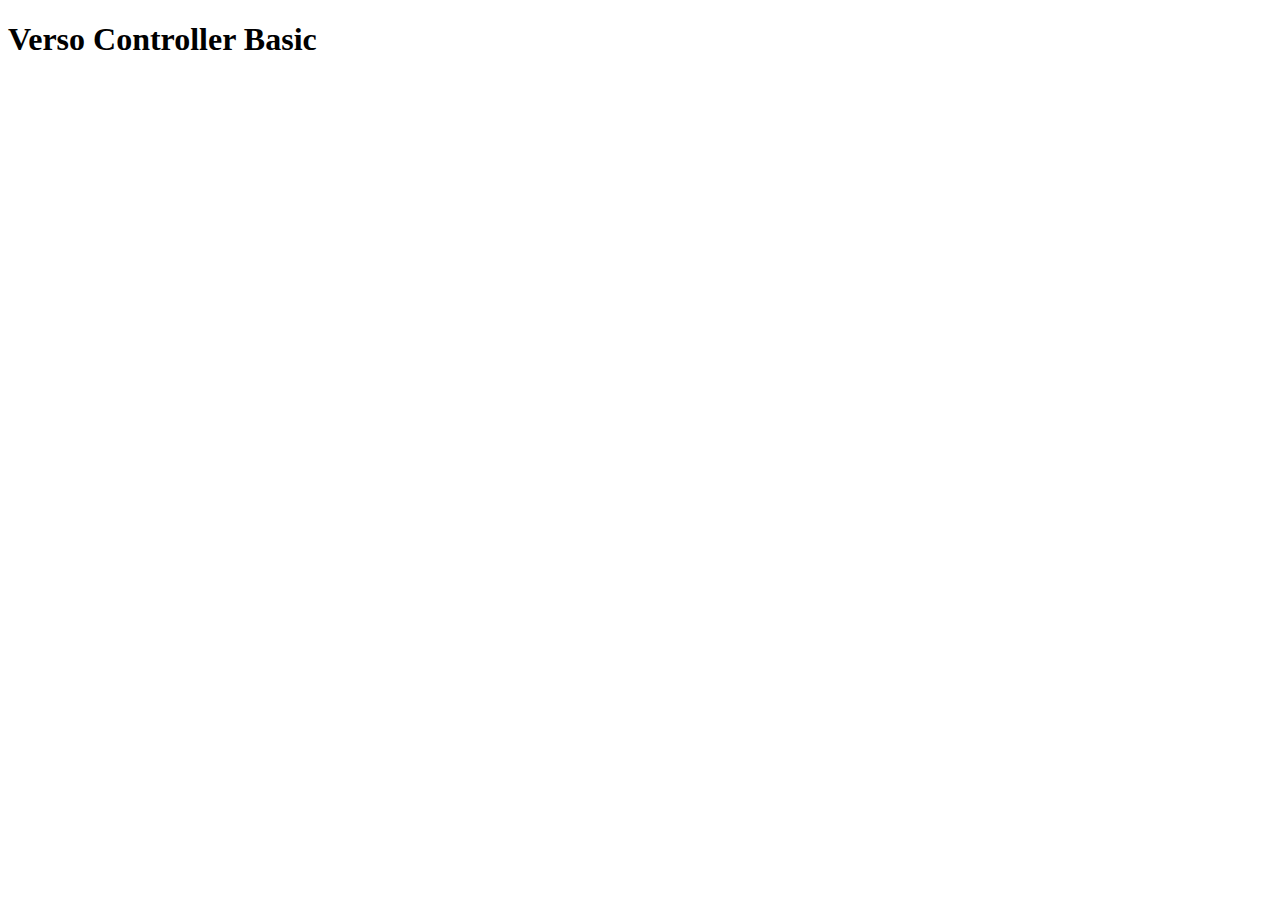
==== web_control/simple/index.html @ 7dfcf10f "Major refactoring" ====
<!DOCTYPE html>
<html lang="en">
<head>
    <meta charset="UTF-8">
    <meta name="viewport" content="width=device-width, initial-scale=1.0">
    <title>Verso Controller</title>
    <script src="scripts.js"></script>
</head>
<body>
    <h1>Verso Controller Basic</h1>
</body>
</html>
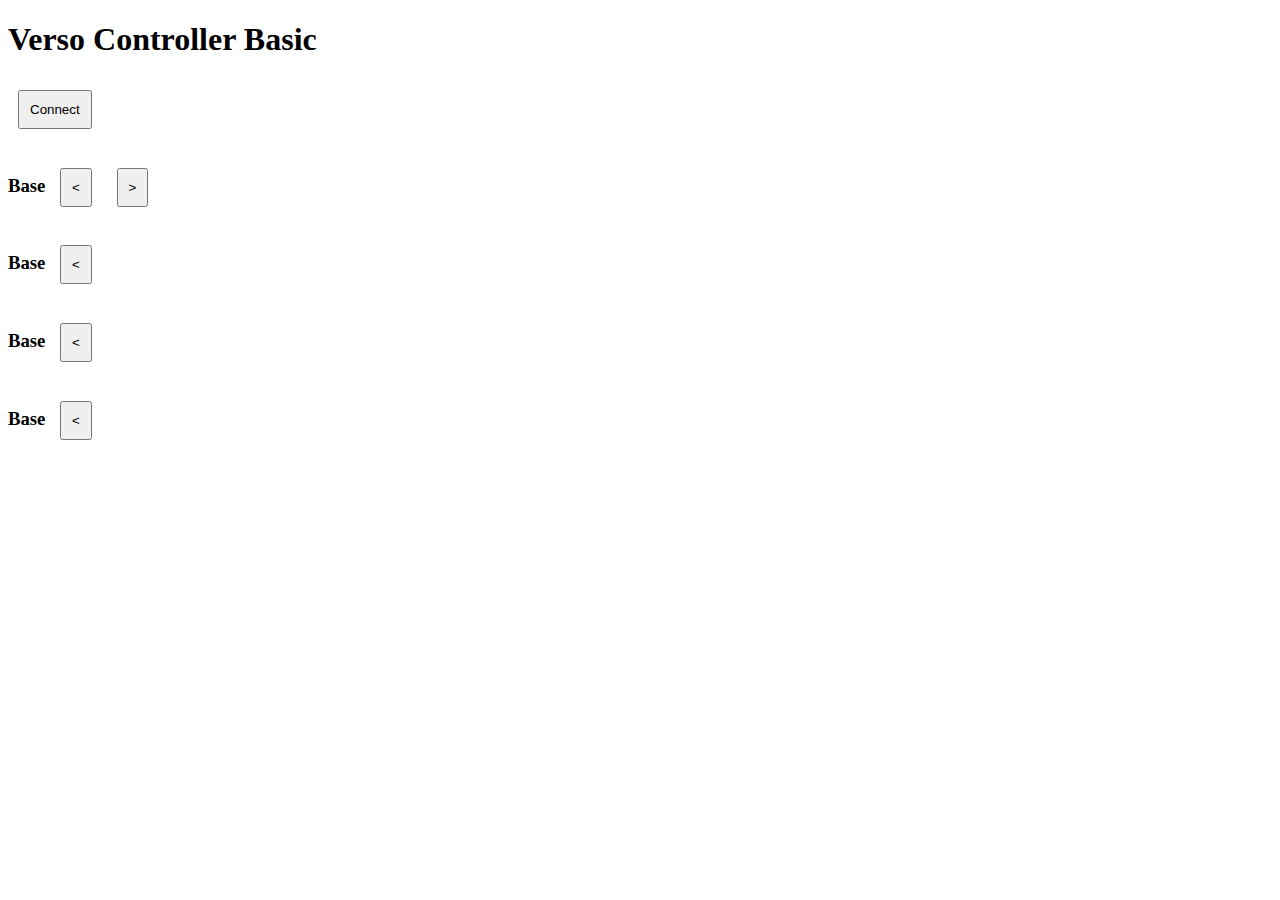
==== commit 80af8b2d: "wip" ====
--- a/web_control/simple/index.html
+++ b/web_control/simple/index.html
@@ -4,9 +4,17 @@
     <meta charset="UTF-8">
     <meta name="viewport" content="width=device-width, initial-scale=1.0">
     <title>Verso Controller</title>
-    <script src="scripts.js"></script>
+    <script src="simple.js"></script>
+    <link rel="stylesheet" href="style.css">
 </head>
 <body>
     <h1>Verso Controller Basic</h1>
+
+    <button id="connect" onclick="onConnectClick()">Connect</button>
+
+    <h3>Base  <button id="base-left" onclick="onServoButtonMouseDown('base', -0.5)"> &lt;</button>  <button id="base-right">&gt;</button></h3>
+    <h3>Base  <button id="base-left"> &lt;</button></h3>
+    <h3>Base  <button id="base-left"> &lt;</button></h3>
+    <h3>Base  <button id="base-left"> &lt;</button></h3>
 </body>
 </html>--- a/web_control/simple/style.css
+++ b/web_control/simple/style.css
@@ -0,0 +1,4 @@
+button {
+    margin: 10px;
+    padding: 10px;
+}